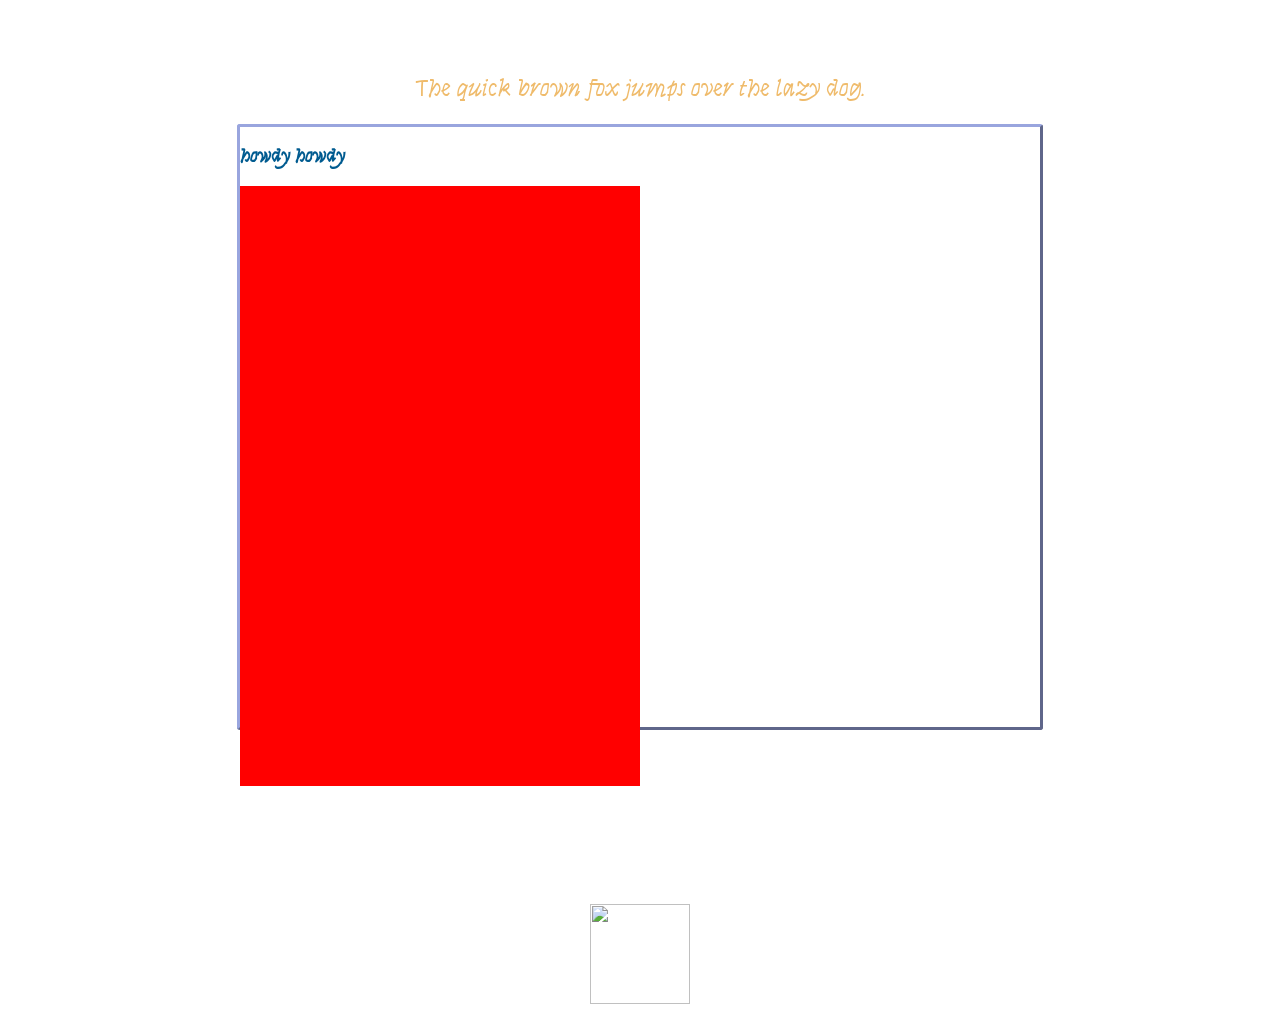
==== journal page.html @ 2babd069 "Update journal page.html" ====
<!DOCTYPE html>
<html>

<Head>

    <title>BRED Communications Hub</title>

    <link rel="preconnect" href="https://fonts.googleapis.com">
    <link rel="preconnect" href="https://fonts.gstatic.com" crossorigin>
    <link href="https://fonts.googleapis.com/css2?family=Marck+Script&family=Syne+Tactile&display=swap"
        rel="stylesheet">


</Head>


<body>


    
    <div id="desk">
        
        <h2 class="franz-handwriting">The quick brown fox jumps over the lazy dog.</h2>

            <div id="page">
            
                <h3> howdy howdy</h3>

                    <div id="page-right">
      
                    </div> 
            
                </div>
            
    </div>

<a href="index.html">
    <img src="Apple.png" class="wee" width="100px" height="100px">
</a>
    
</body>

</html>

<!-- CSS AREA -->

<style>
/*
    table, th, td {
    border: 3px;
    border-style:outset;
    border-radius: 3px;
    border-width: 3px;
    border-color: #99A5DE;
    text-align: center;
    font-family: "Syne Tactile", system-ui;
    font-weight: 400;
    font-style: normal;
}
    
.TableOne {
    width: 800px;
    height: 600px;
    background: url("paper-background.jpg");
    margin-left: auto;
    margin-right: auto;
}
    */
    body {
        background: url("breadbred.png");
        background-size: cover;
        background-repeat: repeat;
        background-size: 100px;
        color: #005b90;
        text-align: center;
    }

    .franz-handwriting {
        font-family: "Syne Tactile", system-ui;
        font-weight: 400;
        font-style: normal;
    }

    #page-right {
        background-color: red;
        width: 400px;
        height: 600px;
        font-family: "Syne Tactile", system-ui;
        font-weight: 400;
        font-style: normal;
        text-align: left;
        align: top-right;
        /*
        position: absolute;
        top: 55;
        right: 440;
        */
    }
    
    #page {
        border: 3px;
        border-style:outset;
        border-radius: 3px;
        border-width: 3px;
        border-color: #99A5DE;
        text-align: left;
        font-family: "Syne Tactile", system-ui;
        font-weight: 400;
        font-style: normal;
        width: 800px;
        height: 600px;
        background: url("paper-background-page-break.jpg");
        margin-left: auto;
        margin-right: auto;
    }
    
    #desk {
        padding: 2em;
        border-radius: 15px;
        background-image: url("wooden-desk-2A.png");
        margin: 20px auto;
        text-align: center;
        width: 850px;
        height: 800px;
        overflow: auto;
    }

    a {
        color: #1650ff;
        font-weight: bold;
        text-decoration: none
    }


    h2 {
        color: #EFBB6B;
        font-size: 25px;

    }


    .wee:hover {
        transform: rotate(-12deg);
    }


    /*
    h2,
    h3 {
        color: #ff4d4d;
    }

    h1 {
        font-size: 25px;
    }

    strong {
        color: #ff4444;
    }
*/



</style>
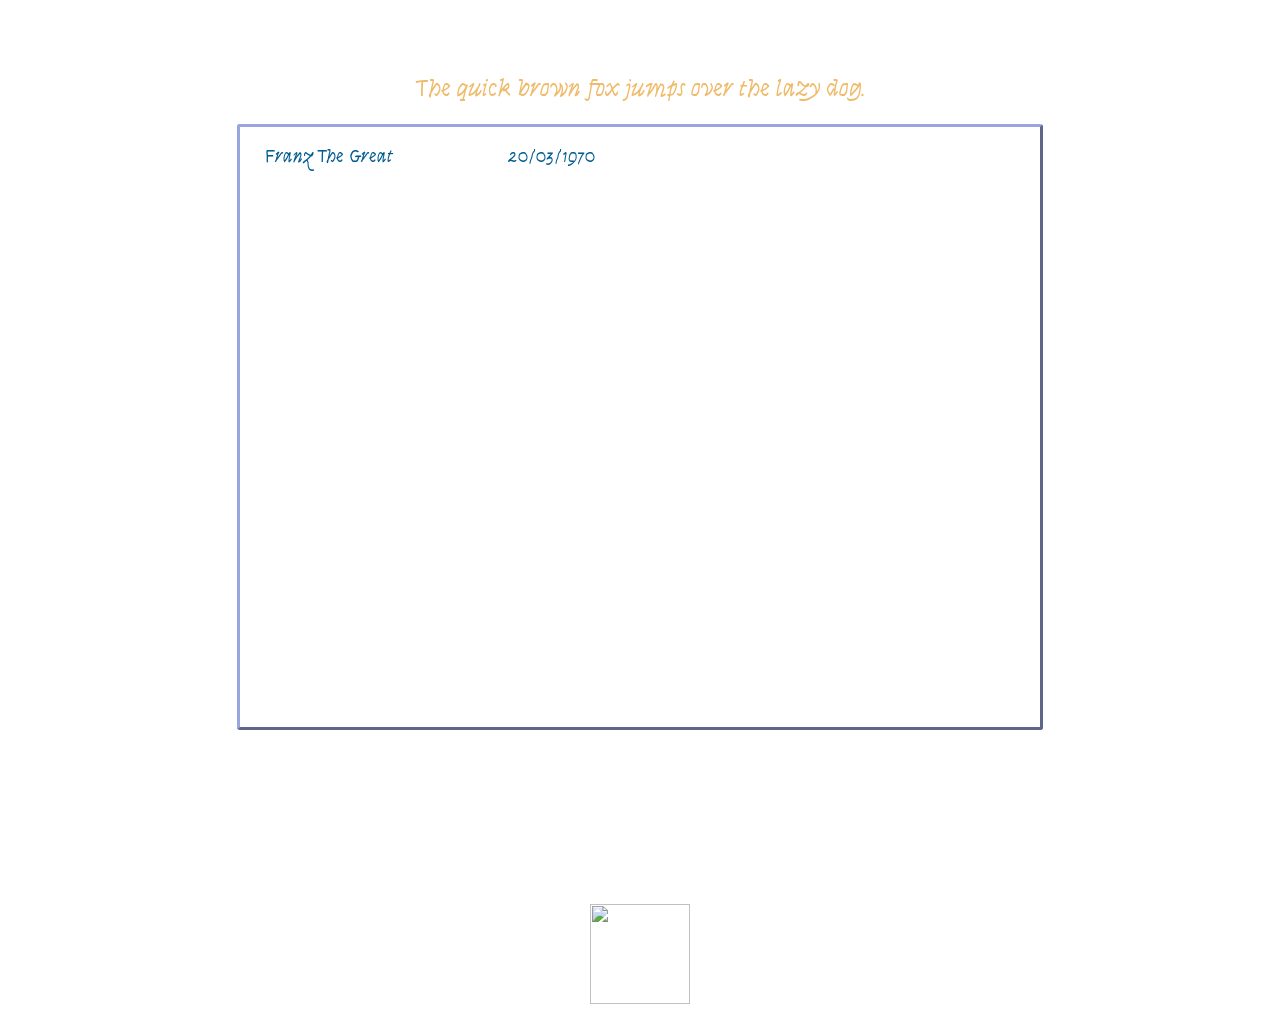
==== commit 4fa38dfa: "Update journal page.html" ====
--- a/journal page.html
+++ b/journal page.html
@@ -24,11 +24,7 @@
 
             <div id="page">
             
-                <h3> howdy howdy</h3>
-
-                    <div id="page-right">
-      
-                    </div> 
+                <pre><h3>     Franz The Great                       20/03/1970</h3></pre>
             
                 </div>
             
@@ -81,37 +77,26 @@
         font-style: normal;
     }
 
-    #page-right {
-        background-color: red;
-        width: 400px;
-        height: 600px;
-        font-family: "Syne Tactile", system-ui;
-        font-weight: 400;
-        font-style: normal;
-        text-align: left;
-        align: top-right;
-        /*
-        position: absolute;
-        top: 55;
-        right: 440;
-        */
-    }
-    
     #page {
         border: 3px;
         border-style:outset;
         border-radius: 3px;
         border-width: 3px;
         border-color: #99A5DE;
-        text-align: left;
-        font-family: "Syne Tactile", system-ui;
-        font-weight: 400;
-        font-style: normal;
         width: 800px;
         height: 600px;
         background: url("paper-background-page-break.jpg");
         margin-left: auto;
         margin-right: auto;
+    }
+
+    h3 {
+        text-align: left;
+        font-family: "Syne Tactile", system-ui;
+        font-weight: 400;
+        font-style: normal;
+        text-color: #706960;
+
     }
     
     #desk {
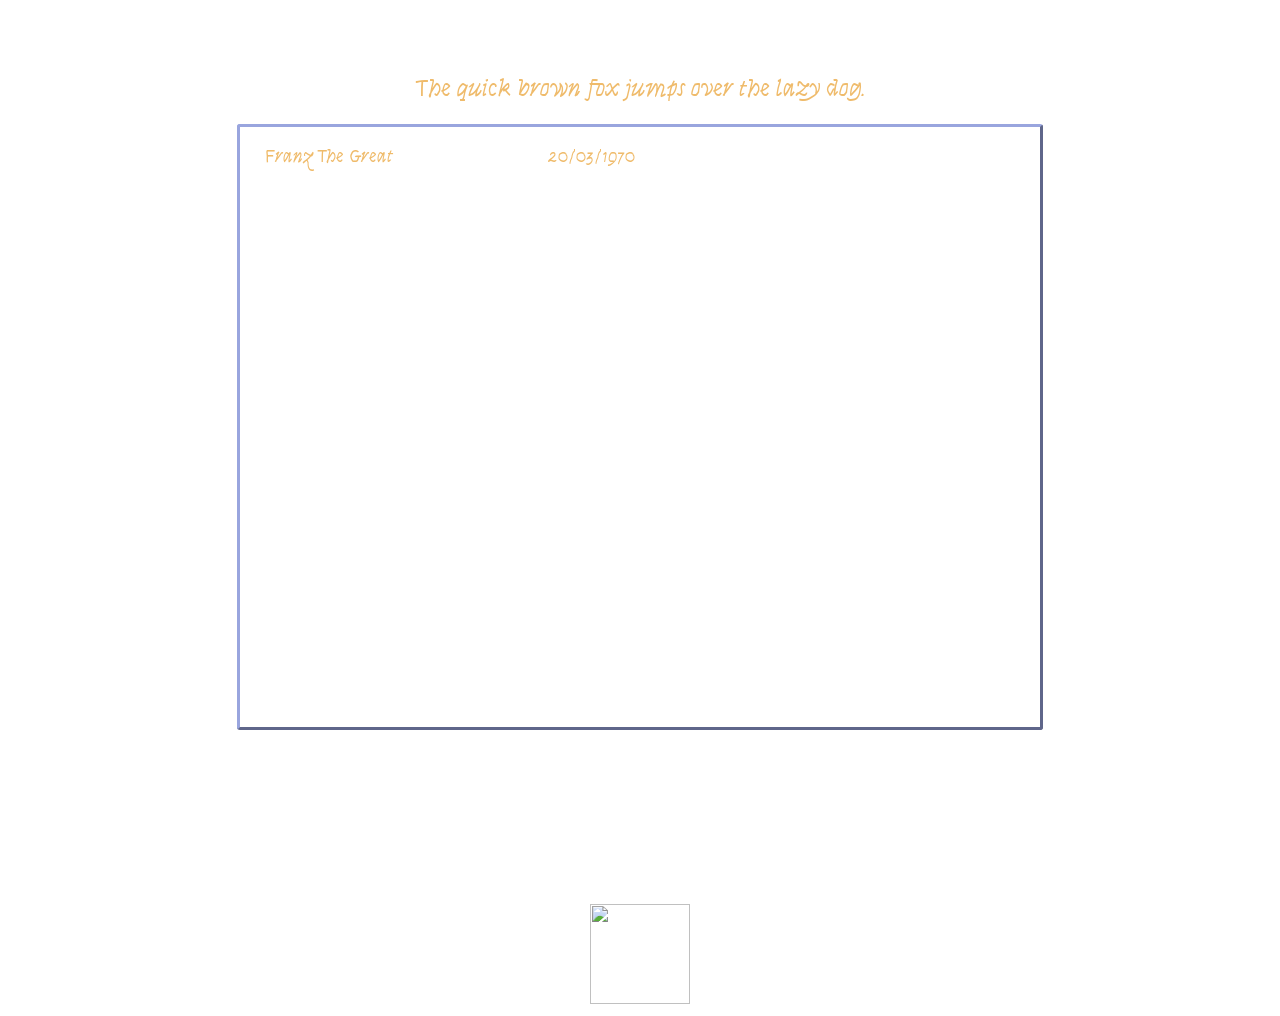
==== commit a5a94bca: "Update journal page.html" ====
--- a/journal page.html
+++ b/journal page.html
@@ -24,7 +24,7 @@
 
             <div id="page">
             
-                <pre><h3>     Franz The Great                       20/03/1970</h3></pre>
+                <pre><h3>     Franz The Great                               20/03/1970</h3></pre>
             
                 </div>
             
@@ -95,7 +95,7 @@
         font-family: "Syne Tactile", system-ui;
         font-weight: 400;
         font-style: normal;
-        text-color: #706960;
+        color: #EFBB6B;
 
     }
     
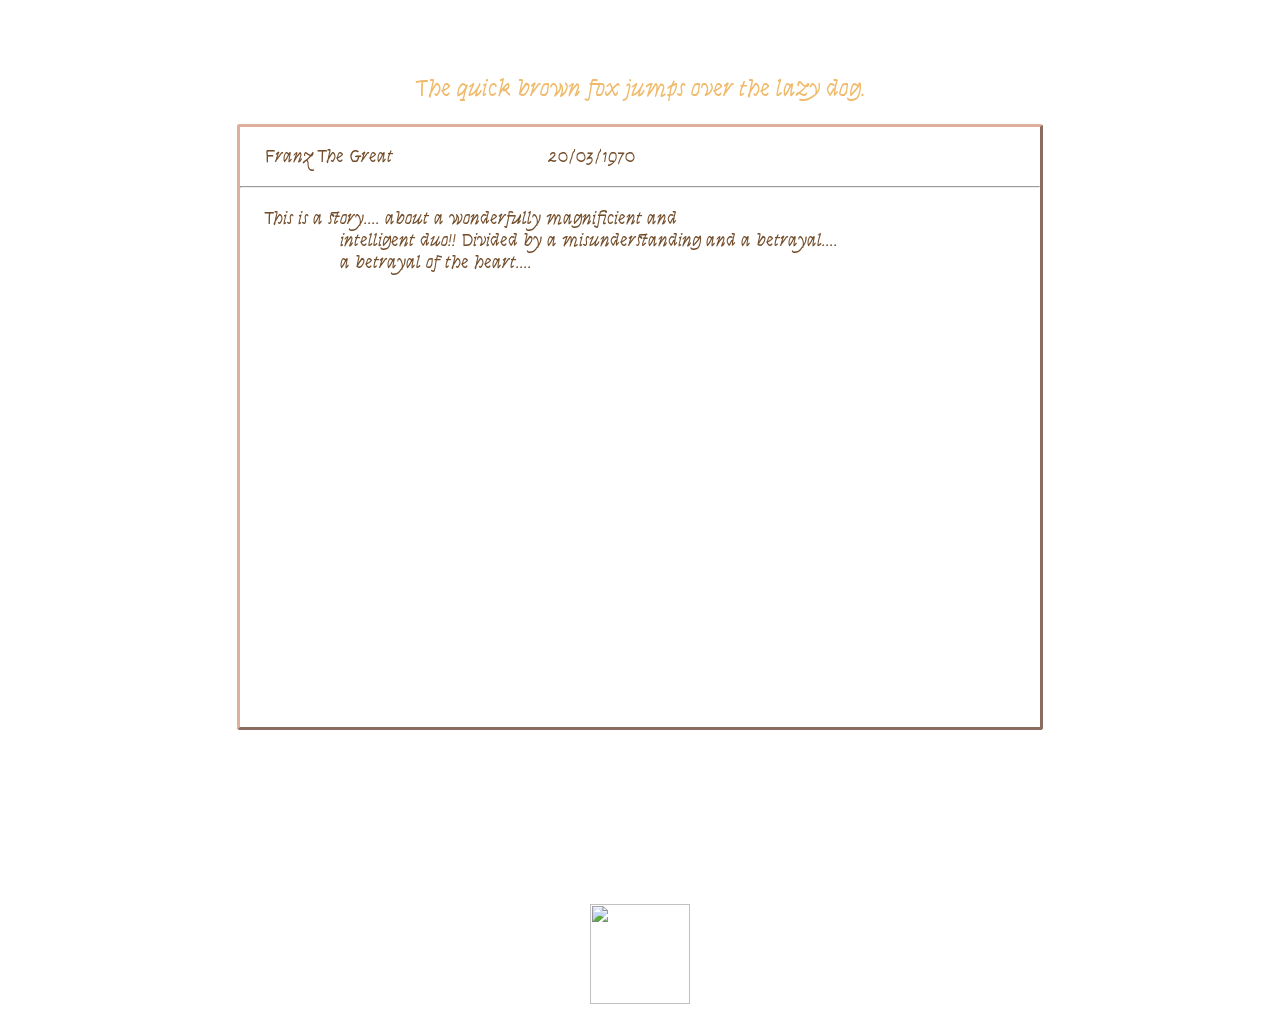
==== commit 07d5199c: "Update journal page.html" ====
--- a/journal page.html
+++ b/journal page.html
@@ -25,7 +25,13 @@
             <div id="page">
             
                 <pre><h3>     Franz The Great                               20/03/1970</h3></pre>
-            
+                
+                <hr>
+
+                <pre><h3>     This is a story.... about a wonderfully magnificient and
+                    intelligent duo!! Divided by a misunderstanding and a betrayal.... 
+                    a betrayal of the heart....
+                </h3></pre>
                 </div>
             
     </div>
@@ -82,7 +88,7 @@
         border-style:outset;
         border-radius: 3px;
         border-width: 3px;
-        border-color: #99A5DE;
+        border-color: #DEB099;
         width: 800px;
         height: 600px;
         background: url("paper-background-page-break.jpg");
@@ -95,7 +101,7 @@
         font-family: "Syne Tactile", system-ui;
         font-weight: 400;
         font-style: normal;
-        color: #EFBB6B;
+        color: #734D2A;
 
     }
     
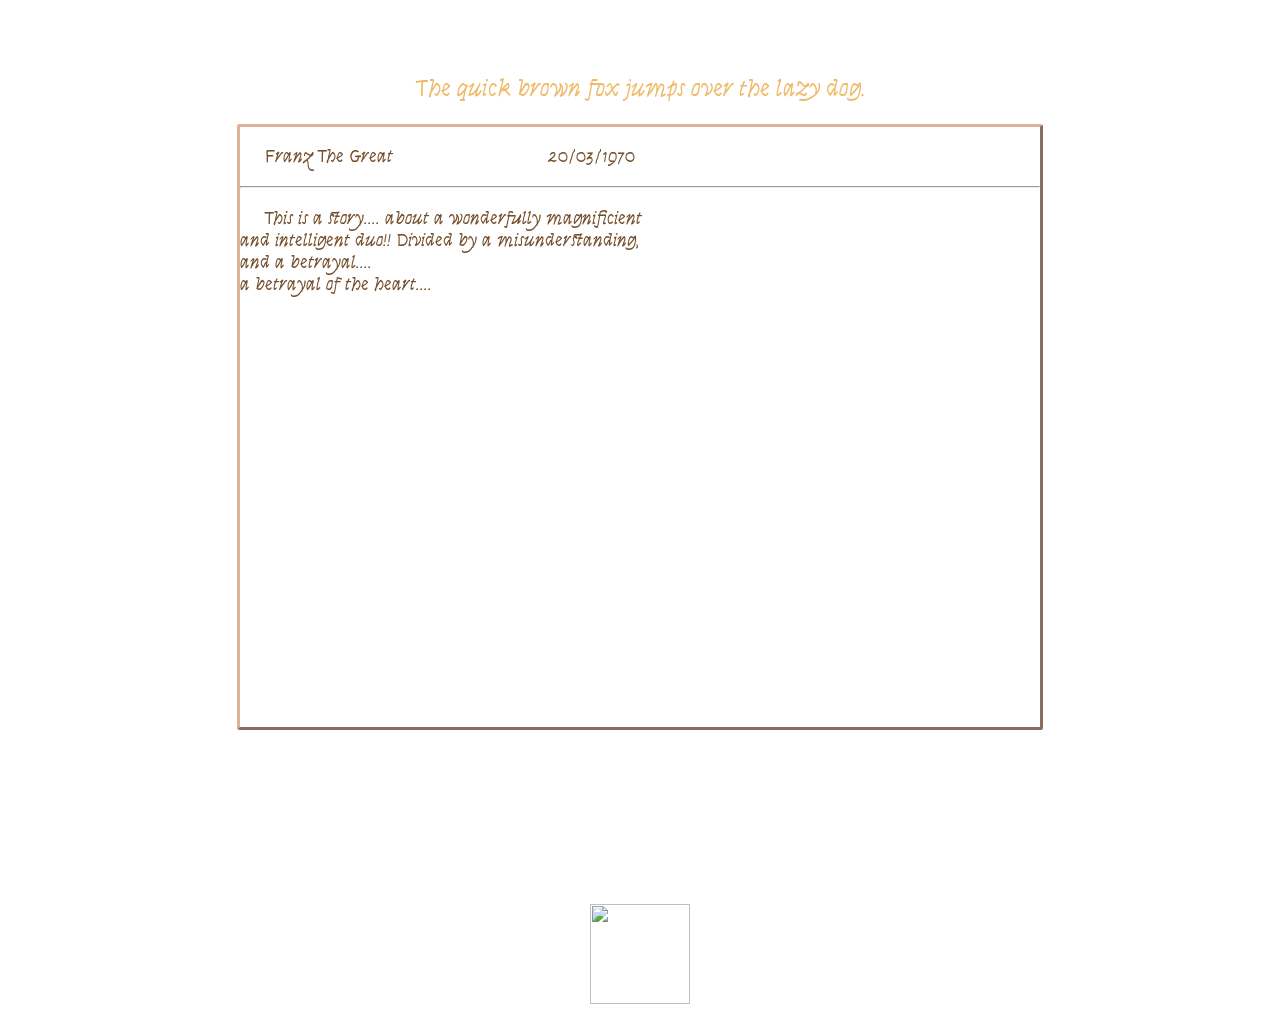
==== commit ae038e1f: "Update journal page.html" ====
--- a/journal page.html
+++ b/journal page.html
@@ -28,9 +28,11 @@
                 
                 <hr>
 
-                <pre><h3>     This is a story.... about a wonderfully magnificient and
-                    intelligent duo!! Divided by a misunderstanding and a betrayal.... 
-                    a betrayal of the heart....
+                <pre><h3>     This is a story.... about a wonderfully magnificient 
+and intelligent duo!! Divided by a misunderstanding,
+and a betrayal.... 
+a betrayal of the heart....
+
                 </h3></pre>
                 </div>
             
@@ -47,27 +49,9 @@
 <!-- CSS AREA -->
 
 <style>
-/*
-    table, th, td {
-    border: 3px;
-    border-style:outset;
-    border-radius: 3px;
-    border-width: 3px;
-    border-color: #99A5DE;
-    text-align: center;
-    font-family: "Syne Tactile", system-ui;
-    font-weight: 400;
-    font-style: normal;
-}
-    
-.TableOne {
-    width: 800px;
-    height: 600px;
-    background: url("paper-background.jpg");
-    margin-left: auto;
-    margin-right: auto;
-}
-    */
+    hr {
+        color: #734D2A;
+    }
     body {
         background: url("breadbred.png");
         background-size: cover;
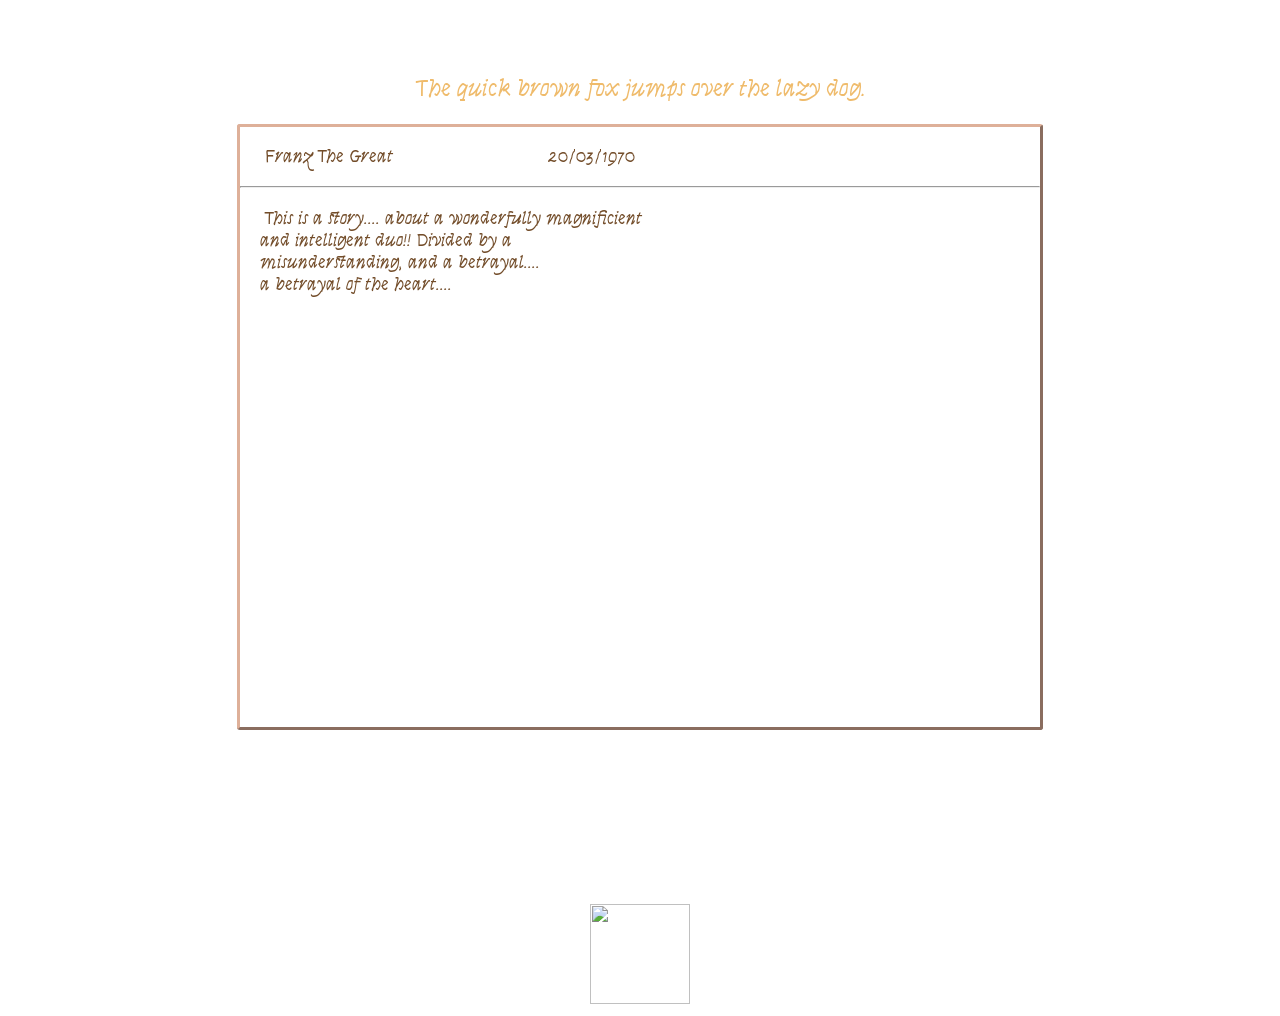
==== commit dfcdae04: "Update journal page.html" ====
--- a/journal page.html
+++ b/journal page.html
@@ -29,9 +29,9 @@
                 <hr>
 
                 <pre><h3>     This is a story.... about a wonderfully magnificient 
-and intelligent duo!! Divided by a misunderstanding,
-and a betrayal.... 
-a betrayal of the heart....
+    and intelligent duo!! Divided by a 
+    misunderstanding, and a betrayal.... 
+    a betrayal of the heart....
 
                 </h3></pre>
                 </div>
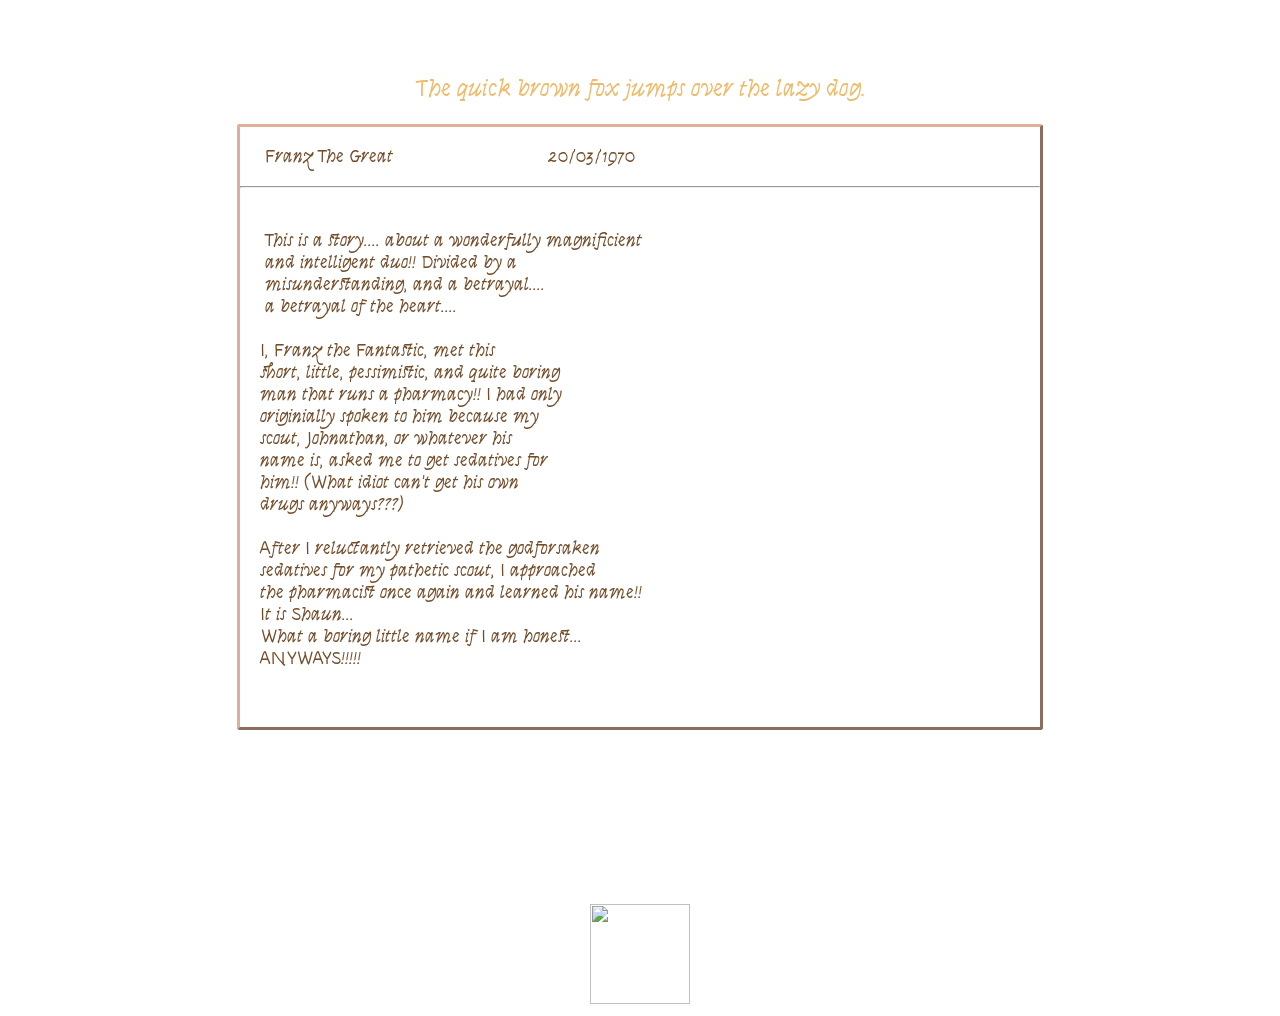
==== commit 7bc80977: "Update journal page.html" ====
--- a/journal page.html
+++ b/journal page.html
@@ -22,21 +22,45 @@
         
         <h2 class="franz-handwriting">The quick brown fox jumps over the lazy dog.</h2>
 
-            <div id="page">
+            <div class="page">
             
                 <pre><h3>     Franz The Great                               20/03/1970</h3></pre>
                 
                 <hr>
+                
+<pre><h3>
+     This is a story.... about a wonderfully magnificient 
+     and intelligent duo!! Divided by a 
+     misunderstanding, and a betrayal.... 
+     a betrayal of the heart....
 
-                <pre><h3>     This is a story.... about a wonderfully magnificient 
-    and intelligent duo!! Divided by a 
-    misunderstanding, and a betrayal.... 
-    a betrayal of the heart....
+    I, Franz the Fantastic, met this 
+    short, little, pessimistic, and quite boring 
+    man that runs a pharmacy!! I had only 
+    originially spoken to him because my
+    scout, Johnathan, or whatever his 
+    name is, asked me to get sedatives for
+    him!! (What idiot can't get his own
+    drugs anyways???)
 
-                </h3></pre>
-                </div>
-            
-    </div>
+    After I reluctantly retrieved the godforsaken
+    sedatives for my pathetic scout, I approached 
+    the pharmacist once again and learned his name!!
+    It is Shaun... 
+    What a boring little name if I am honest...
+    ANYWAYS!!!!!
+<!--
+    I had not only asked his name but I also
+    asked what his relationship was to medics!!
+    I learned that he is not allowed to ask any
+    medics their reasonings for medical supplies...
+    How delightlfully useful that tidbit of 
+    information was!!
+-->
+
+</h3></pre>
+                </div>    
+            </div>
 
 <a href="index.html">
     <img src="Apple.png" class="wee" width="100px" height="100px">
@@ -67,7 +91,7 @@
         font-style: normal;
     }
 
-    #page {
+    .page {
         border: 3px;
         border-style:outset;
         border-radius: 3px;
@@ -80,7 +104,7 @@
         margin-right: auto;
     }
 
-    h3 {
+    h3{
         text-align: left;
         font-family: "Syne Tactile", system-ui;
         font-weight: 400;
@@ -88,7 +112,7 @@
         color: #734D2A;
 
     }
-    
+
     #desk {
         padding: 2em;
         border-radius: 15px;
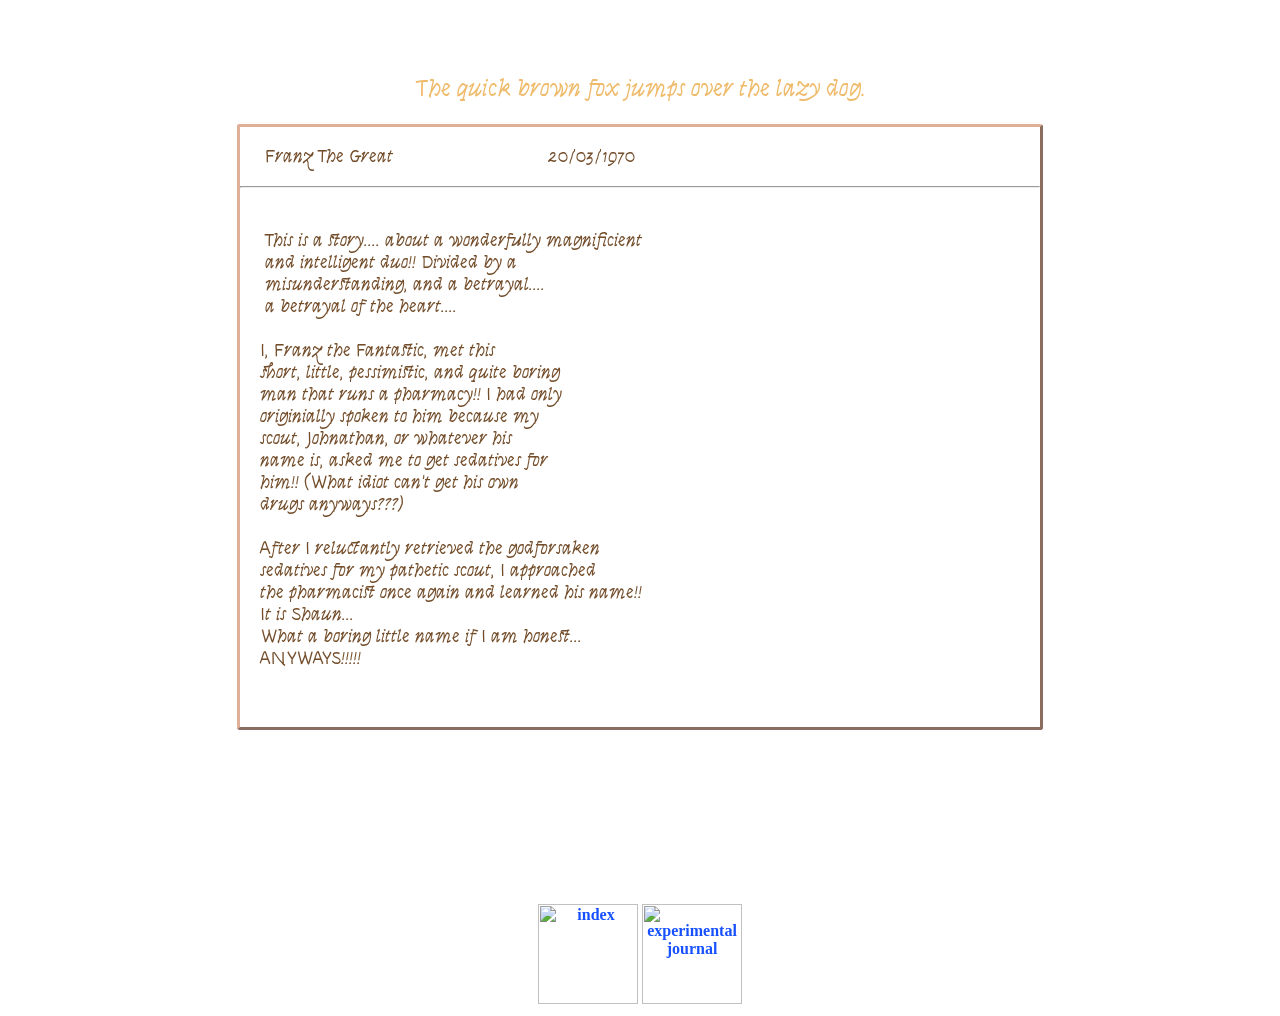
==== commit 2dd19320: "Update journal page.html" ====
--- a/journal page.html
+++ b/journal page.html
@@ -63,9 +63,12 @@
             </div>
 
 <a href="index.html">
-    <img src="Apple.png" class="wee" width="100px" height="100px">
+    <img title="index" src="Apple.png" class="wee" width="100px" height="100px">
+
 </a>
-    
+    <a href="journal-experiment-page.html">
+        <img title="experimental journal" src="Apple.png" class="wee" width="100px" height="100px">
+    </a>
 </body>
 
 </html>
